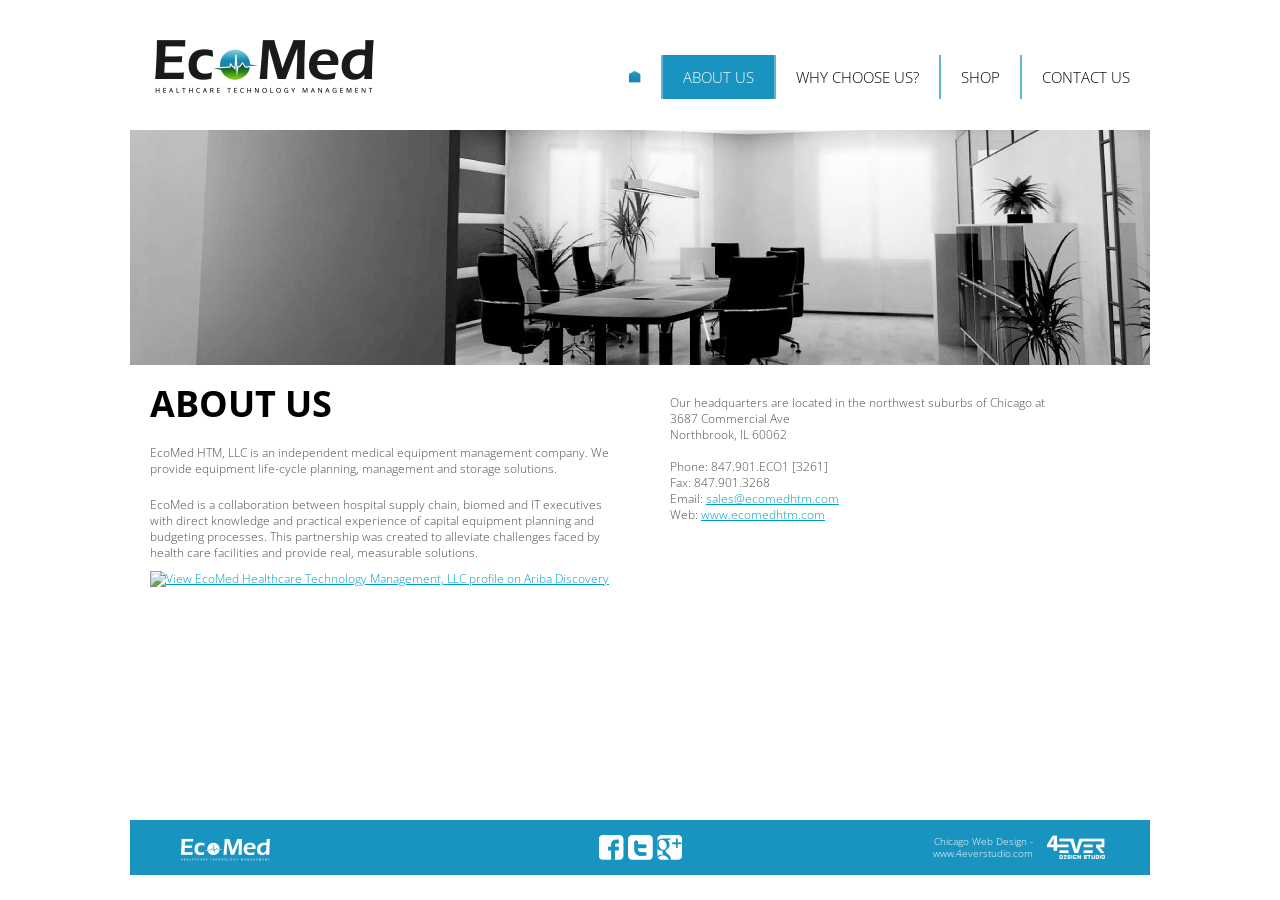
==== about_us.html @ 6e1650cf "Initial commit - EcoMed HTM website" ====
<!DOCTYPE html>
<html>
<head>
	<meta http-equiv="Content-Type" content="text/html; charset=utf-8">
	<title></title>
	<meta name="description" content="">
	<meta name="keywords" content="">
	<link href="css/reset.css" rel="stylesheet" type="text/css">
    <link href='http://fonts.googleapis.com/css?family=Open+Sans:400,300,300italic,700,700italic,400italic' rel='stylesheet' type='text/css'>
	<link href="css/main.css" rel="stylesheet" type="text/css">
<!--[if IE 7]>
	<link href="css/ie7.css" rel="stylesheet" type="text/css" >
<![endif]-->
    <script type="text/javascript" src="js/jquery-1.9.1.min.js"></script>
    <script type="text/javascript" src="js/general.js"></script>
</head>
<body>
	<div class="main">
        <div class="header">
            <div class="logo">
                <a href="/"><img src="/images/logo.png" alt=""></a>
            </div>
            <div class="top_menu">
                <a href="/"><i class="icon-home"></i></a>
                <a href="about_us.html" class="act">about US</a>
                <a href="why_choose_us.html">why choose us?</a>
                <a href="shop.html">SHOP</a>
                <a href="contact_us.html">CONTACT US</a>
            </div>
        </div>
        <div class="header_pic">
            <img src="images/pix-header_about.jpg" alt="">
        </div>
        <div class="content">
            <div class="columns">
                <div class="column">
                    <h1>About Us</h1>

                    <p>EcoMed HTM, LLC is an independent medical equipment management company.  We provide equipment life-cycle planning, management and storage solutions. </p>

                    <p>EcoMed is a collaboration between hospital supply chain, biomed and IT executives with direct knowledge and practical experience of capital equipment planning and budgeting processes.  This partnership was created to alleviate challenges faced by health care facilities and provide real, measurable solutions.  </p>
                    <a href="http://discovery.ariba.com/profile/AN01014135612">
<img alt="View EcoMed Healthcare Technology Management, LLC profile on Ariba Discovery" border=0 src="https://service.ariba.com/an/p/Ariba/badge_180x55.jpg">
</a>
                </div>
                <div class="column">
					<p>Our headquarters are located in the northwest suburbs of Chicago at<br>
					3687 Commercial Ave<br>
					Northbrook, IL 60062<br><br>
					Phone: 847.901.ECO1 [3261]<br>
					Fax: 847.901.3268<br>
					Email: <a href="mailto:sales@ecomedhtm.com">sales@ecomedhtm.com</a><br>
					Web: <a href="http://www.ecomedhtm.com">www.ecomedhtm.com</a></p>
                </div>
                <div class="clear"></div>
            </div>
            <div class="subContent font_16">
                <p></p>
            </div>
        </div>
		<div class="main-rez"></div>
	</div>
	<div class="footer">
        <div class="logo_footer">
            <a href="/"><img src="images/logo_footer.png" alt=""></a>
        </div>
        <div class="socials">
            <a href="http://facebook.com/ecomedhtm"><img src="images/icon-fb.png" alt=""></a>
            <a href="http://twitter.com/ecomedhtm"><img src="images/icon-tw.png" alt=""></a>
            <a href="#"><img src="images/icon-gp.png" alt=""></a>
        </div>
        <div class="everStudio">
            <table><tr>
                <td>
                    <a href="http://www.4everstudio.com" target="_blank" title="Chicago Web Design">Chicago Web Design</a> -
                    <a href="http://www.4everstudio.com" target="_blank" title="Chicago Web Design">www.4everstudio.com</a>
                </td>
                <th>
                    <a href="http://www.4everstudio.com" target="_blank" title="Chicago Web Design"><img src="images/everlogo.png" alt="Chicago Web Design" /></a>
                </th>
            </tr></table>
        </div>
	</div>
</body>
</html>
---- css/main.css ----
* { padding: 0; margin: 0; font-family: 'Open Sans', sans-serif;}
html, body { font-size: 12px; line-height: 16px; background: #fff; height: 100%; text-align:center;font-weight: 300;color: #4d4d4d;}
div	{ border: solid 0 #000; }
img { border: 0; }
h1{font-size: 36px;line-height: 38px;font-weight: 700;color: #000;padding: 0 0 12px;text-transform: uppercase}
h2{font-size: 30px;font-weight: 300;color: #00a0c6;line-height: 32px;padding: 0 0 12px}
h3{font-size: 22px;line-height: 26px;color: #666;padding: 0 0 12px;font-weight: 400}
h4{color:#00a0c6;font-size: 16px;font-weight: 300; line-height: 22px;padding: 0 0 12px}
h4 b{font-weight: 700}
p{padding: 10px 0}
a{color: #00a0c6;text-decoration: underline}
.main { min-height: 100%; width:1020px;margin:0 auto;position: relative;z-index: 1}
.main-rez{height: 95px; clear:both}
.footer {color: #fff;height: 55px;width:1020px;margin:-80px auto 0;background: #1994c1;position: relative;z-index: 5}
.main,.footer{text-align:left}
.carousel{height: 235px;overflow: hidden;position: relative;clear: right;width: 1020px;}
.carousel_wrap{position: relative;width: 1020px;float: right;overflow: hidden;}
.carousel_list{width: 1020px;position: relative;z-index: 1;font-size: 0;line-height: 1;white-space: nowrap;height: 235px;}
.carousel_list li{list-style: none;margin: 0;padding: 0;font-size: 0;line-height: 0;display: inline-block;position: relative;height: 235px;width: 1020px;}
.carousel_img{position: absolute;left: 0;top: 0}
.carousel_textNode{position: absolute;right: 0;top: 0;bottom: 0;height: 235px;line-height: 235px;padding: 0 20px;background: #a29873;width: 250px;}
.carousel_text{display: inline-block;vertical-align: middle;line-height: 28px;font-size: 20px;color: #fff;font-weight: 400}
.carousel_dots{position: absolute;left: 25%;width:50%;bottom: 8px;font-size: 0;line-height: 0;z-index: 5;text-align: center}
.carousel_dots a{display: inline-block;overflow: hidden;height: 11px;width: 11px;background: url("../images/icon-dots.png") no-repeat 0 -11px;content: '';text-decoration: none;margin: 0 5px}
.carousel_dots a.active{background-position: 0 0}
.header{position: relative;height: 130px;}
.logo{position: absolute;left: 25px;top: 40px;}
.top_menu{position: absolute;right: 0;top: 55px;font-size: 0;line-height: 1px;text-align: right}
.icon-home{display: inline-block;width:13px;height: 14px;background: url("../images/icon-home_b.png") no-repeat left center }
.top_menu a{display: inline-block;font-size: 15px;line-height: 20px;color: #000;text-decoration: none;padding: 12px 20px;border-left: solid 2px #61b6d4;text-transform: uppercase}
.top_menu a:first-child{border-width: 0}
.top_menu a:hover,.top_menu a.act{color: #fff;background: #1994c1;}
.top_menu a:hover .icon-home,.top_menu a.act .icon-home{background-image: url("../images/icon-home_w.png")}
.clear{clear: both}
.content{width: 980px;margin: 0 auto;padding: 20px 0;}
.columns{position: relative;overflow: hidden}
.column{float: left;width: 460px;margin: 0 0 0 60px;}
.column:first-child{margin: 0}
.specials{position: relative;overflow: hidden}
.specialItem{position: relative;overflow: hidden;border-top: solid 2px #d9d9d9;padding: 10px 0 15px;}
.specialItem:first-child{border-width: 0;padding-top: 0}
.specialItem_pix{float: left;width:160px;overflow: hidden }
.specialItem_desc{margin: 0 0 0 180px;}
.specialItem_desc p {padding: 3px 0 6px;color: #000}
.everStudio{position:absolute; right:45px; top:15px;font-size: 10px;width: 180px;}
.everStudio table{color:#fff}
.everStudio th{text-align:right;vertical-align:middle;padding:0;width: 62px;font-size: 0;line-height: 0}
.everStudio td{vertical-align:middle;text-align:right;padding:0 10px 0 0;line-height: 12px;}
.everStudio a{text-decoration:none;white-space:nowrap; color:#fff}
.everStudio a:hover{text-decoration:underline}
.logo_footer{position: absolute;left: 50px;top: 18px}
/*Form*/
.form1{;margin:10px 0 0}
.form1 td{padding:2px 0 0;vertical-align:top}
.form1,.form1 strong{font-weight:300;}
.form1 strong{padding:8px 0 0 5px;display: block;}
.form1 textarea,.form1 input{width:415px;margin:0 0 4px;font-size:15px;padding:4px 12px;border:solid 1px #bfbfbf;background:#fff}
.form1 textarea{margin-bottom:8px;resize: none}
.form1 .clear-form{width:83px;height:25px;margin-right:10px;cursor:pointer;vertical-align:top}
.form1 input.send-form{width:77px;height:33px;border:solid 0 #fff;cursor:pointer;padding:0;margin:0;background:url("../images/btn-send.png");float: right}
.form1 .control-form{text-align:right}
.form-message{font-size:18px;line-height:18px;padding:8px 0}
.socials{position: absolute;top: 15px;text-align: center;font-size: 0;line-height: 0;left: 350px;right: 350px;}
.socials a{margin: 0 2px}
.header_pic{overflow: hidden;text-align: center;font-size: 0;line-height: 0}
.subContent{padding: 20px 0 0}
.font_14{font-size: 14px;line-height: 18px}
.font_16{font-size: 16px;line-height: 22px}
---- css/ie7.css ----
.carousel_list li,
.carousel_text,
.carousel_dots a,
.icon-home,
.top_menu a{
    display: inline;
    zoom:1;
}
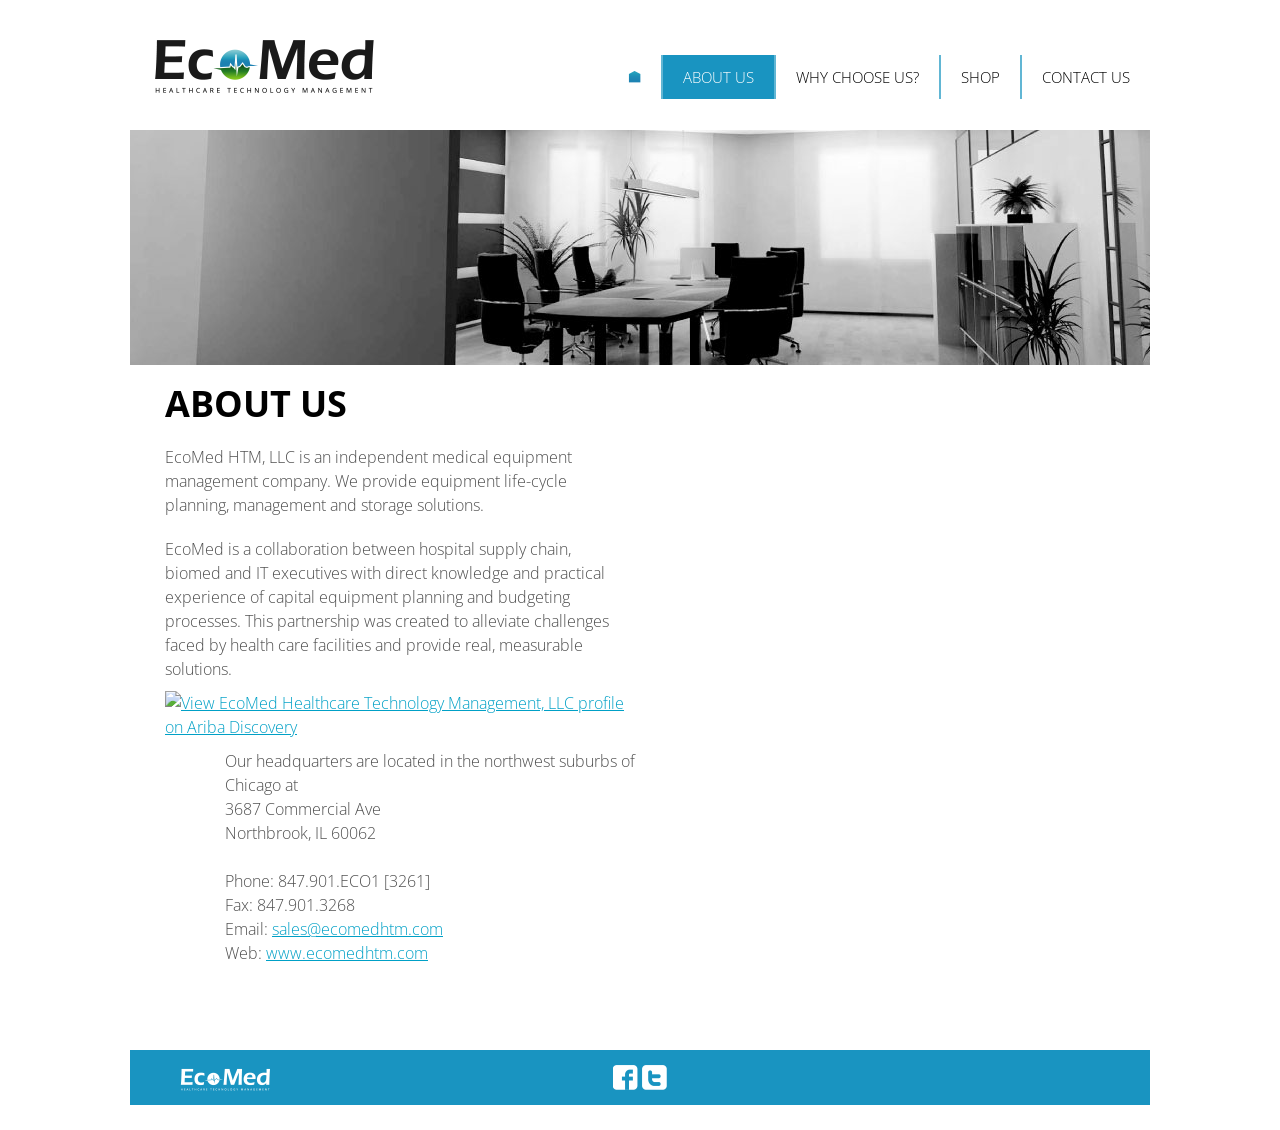
==== commit d9c74f8a: "Responsive layout overhaul, base typography refresh, remove dead footer credit/social link" ====
--- a/about_us.html
+++ b/about_us.html
@@ -1,12 +1,18 @@
 <!DOCTYPE html>
-<html>
+<html lang="en">
 <head>
 	<meta http-equiv="Content-Type" content="text/html; charset=utf-8">
-	<title></title>
-	<meta name="description" content="">
+	<meta name="viewport" content="width=device-width, initial-scale=1">
+	<title>About Us | EcoMed HTM</title>
+	<meta name="description" content="EcoMed HTM, LLC is an independent medical equipment management company founded by hospital supply chain, biomed and IT executives, offering life-cycle planning, management and storage solutions.">
 	<meta name="keywords" content="">
+	<meta property="og:title" content="About Us | EcoMed HTM">
+	<meta property="og:description" content="EcoMed HTM, LLC is an independent medical equipment management company offering life-cycle planning, management and storage solutions.">
+	<meta property="og:type" content="website">
+	<meta property="og:url" content="https://www.ecomedhtm.com/about_us.html">
+	<meta property="og:image" content="https://www.ecomedhtm.com/images/logo.png">
 	<link href="css/reset.css" rel="stylesheet" type="text/css">
-    <link href='http://fonts.googleapis.com/css?family=Open+Sans:400,300,300italic,700,700italic,400italic' rel='stylesheet' type='text/css'>
+    <link href='https://fonts.googleapis.com/css?family=Open+Sans:400,300,300italic,700,700italic,400italic' rel='stylesheet' type='text/css'>
 	<link href="css/main.css" rel="stylesheet" type="text/css">
 <!--[if IE 7]>
 	<link href="css/ie7.css" rel="stylesheet" type="text/css" >
@@ -39,7 +45,7 @@
                     <p>EcoMed HTM, LLC is an independent medical equipment management company.  We provide equipment life-cycle planning, management and storage solutions. </p>
 
                     <p>EcoMed is a collaboration between hospital supply chain, biomed and IT executives with direct knowledge and practical experience of capital equipment planning and budgeting processes.  This partnership was created to alleviate challenges faced by health care facilities and provide real, measurable solutions.  </p>
-                    <a href="http://discovery.ariba.com/profile/AN01014135612">
+                    <a href="https://discovery.ariba.com/profile/AN01014135612">
 <img alt="View EcoMed Healthcare Technology Management, LLC profile on Ariba Discovery" border=0 src="https://service.ariba.com/an/p/Ariba/badge_180x55.jpg">
 </a>
                 </div>
@@ -50,7 +56,7 @@
 					Phone: 847.901.ECO1 [3261]<br>
 					Fax: 847.901.3268<br>
 					Email: <a href="mailto:sales@ecomedhtm.com">sales@ecomedhtm.com</a><br>
-					Web: <a href="http://www.ecomedhtm.com">www.ecomedhtm.com</a></p>
+					Web: <a href="https://www.ecomedhtm.com">www.ecomedhtm.com</a></p>
                 </div>
                 <div class="clear"></div>
             </div>
@@ -65,20 +71,8 @@
             <a href="/"><img src="images/logo_footer.png" alt=""></a>
         </div>
         <div class="socials">
-            <a href="http://facebook.com/ecomedhtm"><img src="images/icon-fb.png" alt=""></a>
-            <a href="http://twitter.com/ecomedhtm"><img src="images/icon-tw.png" alt=""></a>
-            <a href="#"><img src="images/icon-gp.png" alt=""></a>
-        </div>
-        <div class="everStudio">
-            <table><tr>
-                <td>
-                    <a href="http://www.4everstudio.com" target="_blank" title="Chicago Web Design">Chicago Web Design</a> -
-                    <a href="http://www.4everstudio.com" target="_blank" title="Chicago Web Design">www.4everstudio.com</a>
-                </td>
-                <th>
-                    <a href="http://www.4everstudio.com" target="_blank" title="Chicago Web Design"><img src="images/everlogo.png" alt="Chicago Web Design" /></a>
-                </th>
-            </tr></table>
+            <a href="https://facebook.com/ecomedhtm"><img src="images/icon-fb.png" alt=""></a>
+            <a href="https://twitter.com/ecomedhtm"><img src="images/icon-tw.png" alt=""></a>
         </div>
 	</div>
 </body>
--- a/css/main.css
+++ b/css/main.css
@@ -1,7 +1,8 @@
-* { padding: 0; margin: 0; font-family: 'Open Sans', sans-serif;}
-html, body { font-size: 12px; line-height: 16px; background: #fff; height: 100%; text-align:center;font-weight: 300;color: #4d4d4d;}
+* { padding: 0; margin: 0; font-family: 'Open Sans', sans-serif; box-sizing: border-box; }
+.sr-only { position: absolute; width: 1px; height: 1px; padding: 0; margin: -1px; overflow: hidden; clip: rect(0,0,0,0); border: 0; }
+html, body { font-size: 16px; line-height: 24px; background: #fff; height: 100%; text-align:center;font-weight: 300;color: #4d4d4d;}
 div	{ border: solid 0 #000; }
-img { border: 0; }
+img { border: 0; max-width: 100%; height: auto; }
 h1{font-size: 36px;line-height: 38px;font-weight: 700;color: #000;padding: 0 0 12px;text-transform: uppercase}
 h2{font-size: 30px;font-weight: 300;color: #00a0c6;line-height: 32px;padding: 0 0 12px}
 h3{font-size: 22px;line-height: 26px;color: #666;padding: 0 0 12px;font-weight: 400}
@@ -9,15 +10,15 @@
 h4 b{font-weight: 700}
 p{padding: 10px 0}
 a{color: #00a0c6;text-decoration: underline}
-.main { min-height: 100%; width:1020px;margin:0 auto;position: relative;z-index: 1}
+.main { min-height: 100%; max-width:1020px; width:100%; margin:0 auto;position: relative;z-index: 1}
 .main-rez{height: 95px; clear:both}
-.footer {color: #fff;height: 55px;width:1020px;margin:-80px auto 0;background: #1994c1;position: relative;z-index: 5}
+.footer {color: #fff;height: 55px;max-width:1020px; width:100%; margin:-80px auto 0;background: #1994c1;position: relative;z-index: 5}
 .main,.footer{text-align:left}
-.carousel{height: 235px;overflow: hidden;position: relative;clear: right;width: 1020px;}
-.carousel_wrap{position: relative;width: 1020px;float: right;overflow: hidden;}
-.carousel_list{width: 1020px;position: relative;z-index: 1;font-size: 0;line-height: 1;white-space: nowrap;height: 235px;}
-.carousel_list li{list-style: none;margin: 0;padding: 0;font-size: 0;line-height: 0;display: inline-block;position: relative;height: 235px;width: 1020px;}
-.carousel_img{position: absolute;left: 0;top: 0}
+.carousel{height: 235px;overflow: hidden;position: relative;clear: right;width: 100%;}
+.carousel_wrap{position: relative;width: 100%;float: right;overflow: hidden;}
+.carousel_list{width: 100%;position: relative;z-index: 1;font-size: 0;line-height: 1;white-space: nowrap;height: 235px;}
+.carousel_list li{list-style: none;margin: 0;padding: 0;font-size: 0;line-height: 0;display: inline-block;position: relative;height: 235px;width: 100%;}
+.carousel_img{position: absolute;left: 0;top: 0; width: 100%; height: 100%; object-fit: cover;}
 .carousel_textNode{position: absolute;right: 0;top: 0;bottom: 0;height: 235px;line-height: 235px;padding: 0 20px;background: #a29873;width: 250px;}
 .carousel_text{display: inline-block;vertical-align: middle;line-height: 28px;font-size: 20px;color: #fff;font-weight: 400}
 .carousel_dots{position: absolute;left: 25%;width:50%;bottom: 8px;font-size: 0;line-height: 0;z-index: 5;text-align: center}
@@ -32,7 +33,7 @@
 .top_menu a:hover,.top_menu a.act{color: #fff;background: #1994c1;}
 .top_menu a:hover .icon-home,.top_menu a.act .icon-home{background-image: url("../images/icon-home_w.png")}
 .clear{clear: both}
-.content{width: 980px;margin: 0 auto;padding: 20px 0;}
+.content{max-width: 980px; width:100%; margin: 0 auto;padding: 20px 15px;}
 .columns{position: relative;overflow: hidden}
 .column{float: left;width: 460px;margin: 0 0 0 60px;}
 .column:first-child{margin: 0}
@@ -42,23 +43,20 @@
 .specialItem_pix{float: left;width:160px;overflow: hidden }
 .specialItem_desc{margin: 0 0 0 180px;}
 .specialItem_desc p {padding: 3px 0 6px;color: #000}
-.everStudio{position:absolute; right:45px; top:15px;font-size: 10px;width: 180px;}
-.everStudio table{color:#fff}
-.everStudio th{text-align:right;vertical-align:middle;padding:0;width: 62px;font-size: 0;line-height: 0}
-.everStudio td{vertical-align:middle;text-align:right;padding:0 10px 0 0;line-height: 12px;}
-.everStudio a{text-decoration:none;white-space:nowrap; color:#fff}
-.everStudio a:hover{text-decoration:underline}
 .logo_footer{position: absolute;left: 50px;top: 18px}
 /*Form*/
 .form1{;margin:10px 0 0}
 .form1 td{padding:2px 0 0;vertical-align:top}
 .form1,.form1 strong{font-weight:300;}
 .form1 strong{padding:8px 0 0 5px;display: block;}
-.form1 textarea,.form1 input{width:415px;margin:0 0 4px;font-size:15px;padding:4px 12px;border:solid 1px #bfbfbf;background:#fff}
+.form1 textarea,.form1 input{width:100%;max-width:415px;margin:0 0 4px;font-size:15px;padding:4px 12px;border:solid 1px #bfbfbf;background:#fff}
 .form1 textarea{margin-bottom:8px;resize: none}
 .form1 .clear-form{width:83px;height:25px;margin-right:10px;cursor:pointer;vertical-align:top}
 .form1 input.send-form{width:77px;height:33px;border:solid 0 #fff;cursor:pointer;padding:0;margin:0;background:url("../images/btn-send.png");float: right}
 .form1 .control-form{text-align:right}
+.form-status{font-size:14px;margin-top:8px;min-height:18px;line-height:1.5}
+.form-status--ok{color:#3a8a3a}
+.form-status--err{color:#c0392b}
 .form-message{font-size:18px;line-height:18px;padding:8px 0}
 .socials{position: absolute;top: 15px;text-align: center;font-size: 0;line-height: 0;left: 350px;right: 350px;}
 .socials a{margin: 0 2px}
@@ -66,3 +64,29 @@
 .subContent{padding: 20px 0 0}
 .font_14{font-size: 14px;line-height: 18px}
 .font_16{font-size: 16px;line-height: 22px}
+
+/* ---- Responsive ---- */
+@media (max-width: 1040px) {
+    .main, .footer, .content { padding-left: 15px; padding-right: 15px; }
+    .content { padding-top: 20px; padding-bottom: 20px; }
+}
+
+@media (max-width: 768px) {
+    h1{font-size: 28px;line-height: 32px}
+    h2{font-size: 22px;line-height: 26px}
+    .header{height: auto;padding: 15px 0 70px;}
+    .logo{position: static;text-align:center;padding: 0 0 10px;}
+    .logo img{max-width: 160px;}
+    .top_menu{position: static;text-align:center;line-height: normal;padding: 0 0 10px;}
+    .top_menu a{padding: 8px 10px;font-size: 13px;}
+    .carousel,.carousel_wrap,.carousel_list,.carousel_list li{height: 180px;}
+    .carousel_textNode{display:none;}
+    .column{float:none;width:100%;margin: 0 0 30px;}
+    .specialItem_pix{float:none;width:100%;margin: 0 0 10px;}
+    .specialItem_desc{margin:0;}
+    .footer{height:auto;margin-top:20px;padding: 15px 0;}
+    .logo_footer{position: static;text-align:center;margin: 0 0 10px;}
+    .logo_footer img{max-width: 120px;}
+    .socials{position: static;left:auto;right:auto;text-align:center;padding-bottom: 10px;}
+    .main-rez{height: 20px;}
+}
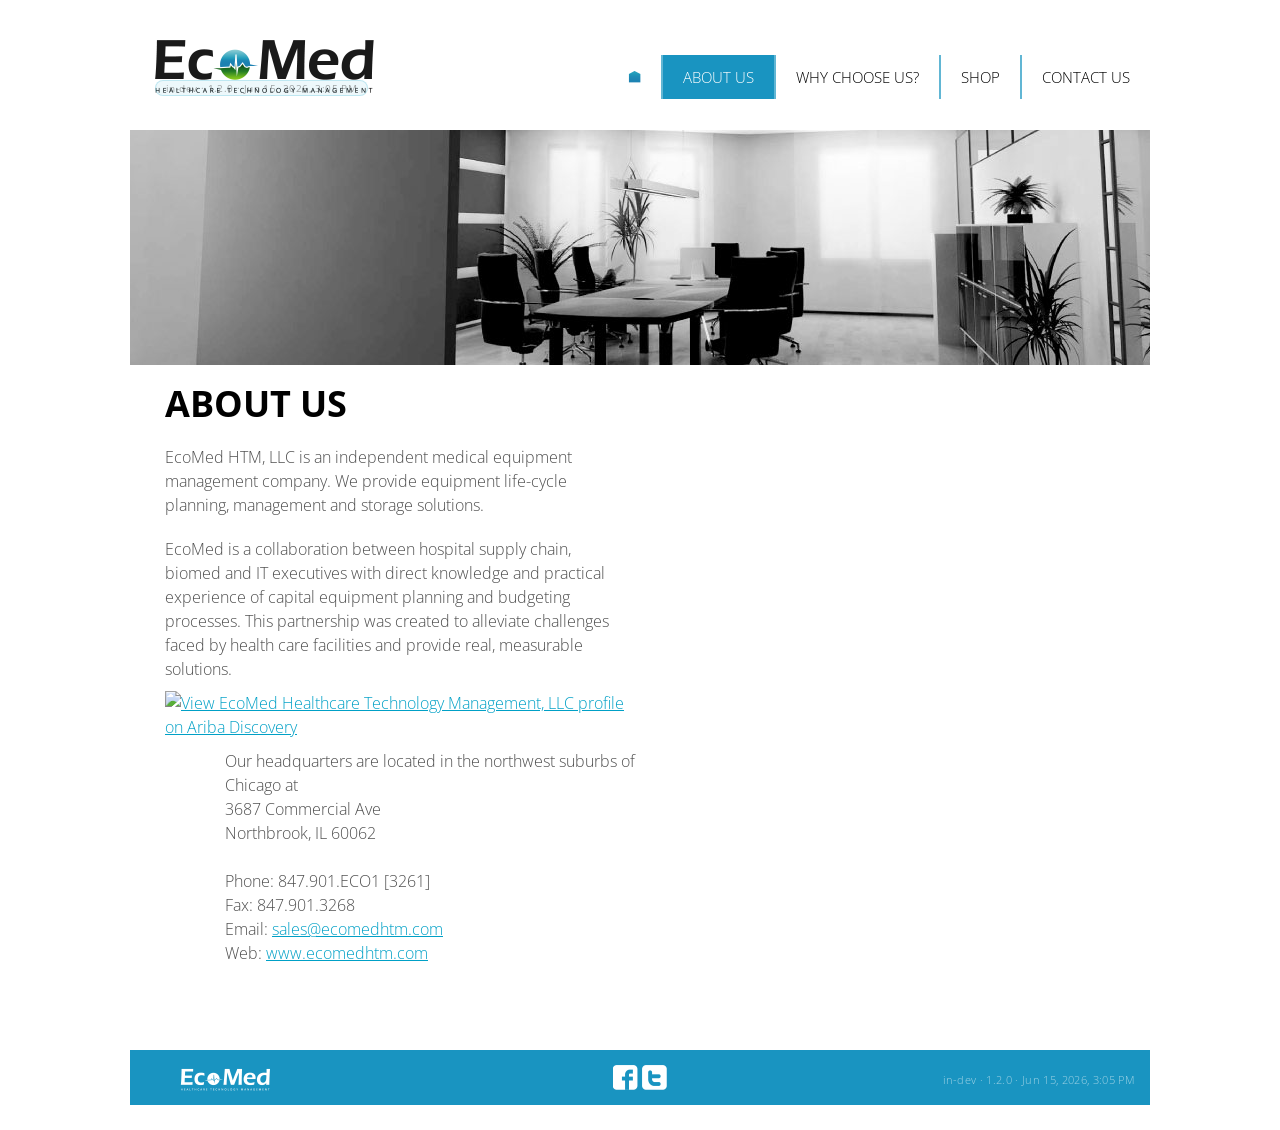
==== commit fdbb32a7: "Add build/version badge in header and footer (matches BioVella pattern)" ====
--- a/about_us.html
+++ b/about_us.html
@@ -18,6 +18,7 @@
 	<link href="css/ie7.css" rel="stylesheet" type="text/css" >
 <![endif]-->
     <script type="text/javascript" src="js/jquery-1.9.1.min.js"></script>
+    <script src="build-info.js"></script>
     <script type="text/javascript" src="js/general.js"></script>
 </head>
 <body>
@@ -26,6 +27,7 @@
             <div class="logo">
                 <a href="/"><img src="/images/logo.png" alt=""></a>
             </div>
+            <span id="build-badge-nav"></span>
             <div class="top_menu">
                 <a href="/"><i class="icon-home"></i></a>
                 <a href="about_us.html" class="act">about US</a>
@@ -74,6 +76,7 @@
             <a href="https://facebook.com/ecomedhtm"><img src="images/icon-fb.png" alt=""></a>
             <a href="https://twitter.com/ecomedhtm"><img src="images/icon-tw.png" alt=""></a>
         </div>
+            <div class="footer-meta"><div id="build-badge-footer"></div></div>
 	</div>
 </body>
 </html>
--- a/css/main.css
+++ b/css/main.css
@@ -44,6 +44,9 @@
 .specialItem_desc{margin: 0 0 0 180px;}
 .specialItem_desc p {padding: 3px 0 6px;color: #000}
 .logo_footer{position: absolute;left: 50px;top: 18px}
+.build-pill{font-size:10px;font-weight:400;color:rgba(77,77,77,0.5);background:rgba(0,160,198,0.07);border:1px solid rgba(0,160,198,0.2);border-radius:100px;padding:2px 10px;letter-spacing:.04em;white-space:nowrap;display:inline-block;text-decoration:none;text-transform:none}
+#build-badge-nav{position:absolute;left:25px;top:78px;line-height:1}
+.footer-meta{position:absolute;right:15px;top:18px;font-size:11px;font-weight:300;color:rgba(255,255,255,0.6);letter-spacing:.03em}
 /*Form*/
 .form1{;margin:10px 0 0}
 .form1 td{padding:2px 0 0;vertical-align:top}
@@ -81,7 +84,9 @@
     .top_menu a{padding: 8px 10px;font-size: 13px;}
     .carousel,.carousel_wrap,.carousel_list,.carousel_list li{height: 180px;}
     .carousel_textNode{display:none;}
+    .columns{display:flex;flex-direction:column;}
     .column{float:none;width:100%;margin: 0 0 30px;}
+    .specials-col{order:-1;}
     .specialItem_pix{float:none;width:100%;margin: 0 0 10px;}
     .specialItem_desc{margin:0;}
     .footer{height:auto;margin-top:20px;padding: 15px 0;}
@@ -89,4 +94,6 @@
     .logo_footer img{max-width: 120px;}
     .socials{position: static;left:auto;right:auto;text-align:center;padding-bottom: 10px;}
     .main-rez{height: 20px;}
+    #build-badge-nav{position:static;display:block;text-align:center;margin: 0 0 10px;}
+    .footer-meta{position:static;text-align:center;margin: 0 0 10px;}
 }
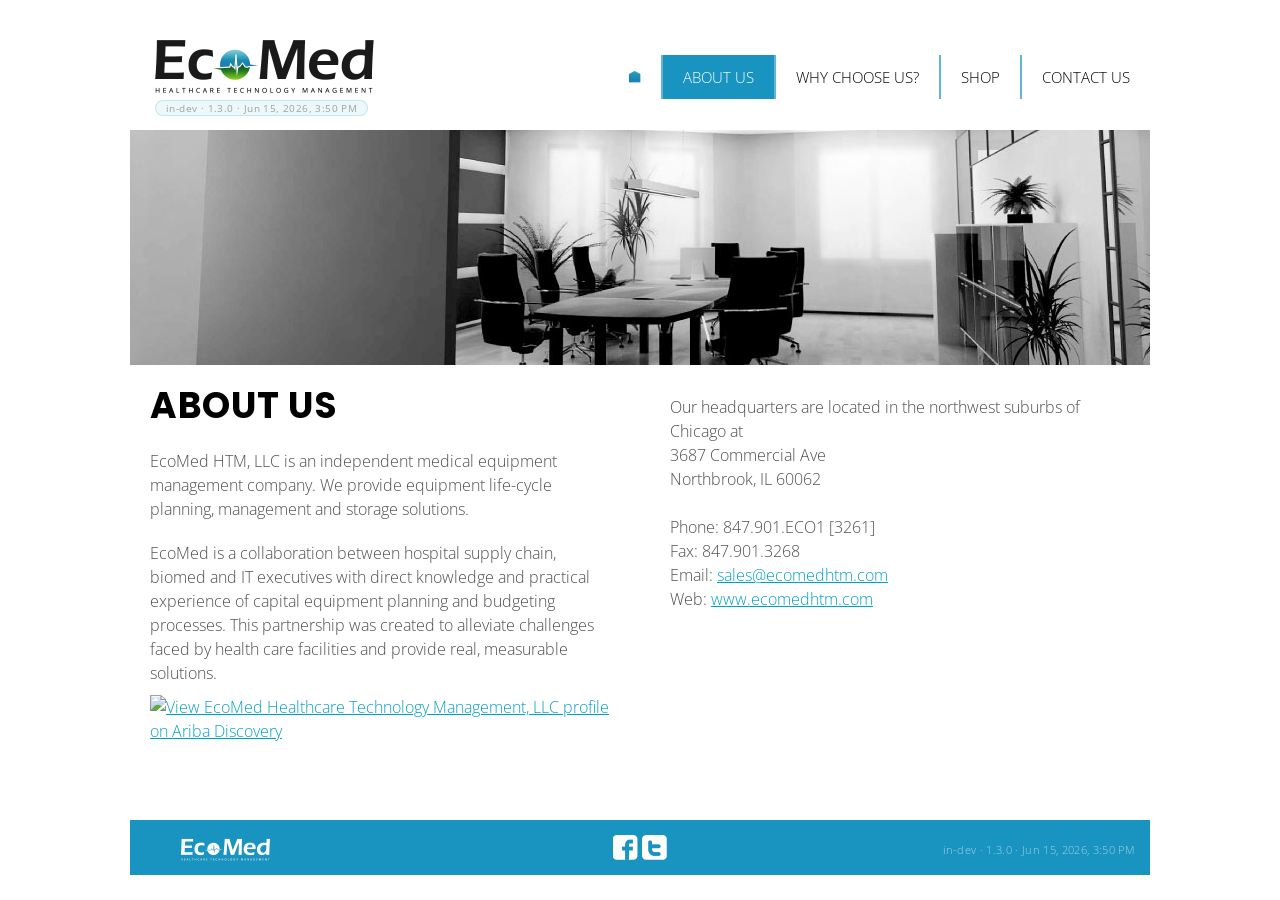
==== commit b56094b7: "Phase 2.5: add Poppins heading font paired with Open Sans body text" ====
--- a/about_us.html
+++ b/about_us.html
@@ -12,7 +12,7 @@
 	<meta property="og:url" content="https://www.ecomedhtm.com/about_us.html">
 	<meta property="og:image" content="https://www.ecomedhtm.com/images/logo.png">
 	<link href="css/reset.css" rel="stylesheet" type="text/css">
-    <link href='https://fonts.googleapis.com/css?family=Open+Sans:400,300,300italic,700,700italic,400italic' rel='stylesheet' type='text/css'>
+    <link href='https://fonts.googleapis.com/css2?family=Open+Sans:ital,wght@0,300;0,400;0,700;1,300;1,400;1,700&family=Poppins:wght@600;700&display=swap' rel='stylesheet' type='text/css'>
 	<link href="css/main.css" rel="stylesheet" type="text/css">
 <!--[if IE 7]>
 	<link href="css/ie7.css" rel="stylesheet" type="text/css" >
--- a/css/main.css
+++ b/css/main.css
@@ -3,9 +3,10 @@
 html, body { font-size: 16px; line-height: 24px; background: #fff; height: 100%; text-align:center;font-weight: 300;color: #4d4d4d;}
 div	{ border: solid 0 #000; }
 img { border: 0; max-width: 100%; height: auto; }
-h1{font-size: 36px;line-height: 38px;font-weight: 700;color: #000;padding: 0 0 12px;text-transform: uppercase}
-h2{font-size: 30px;font-weight: 300;color: #00a0c6;line-height: 32px;padding: 0 0 12px}
-h3{font-size: 22px;line-height: 26px;color: #666;padding: 0 0 12px;font-weight: 400}
+h1,h2,h3{font-family: 'Poppins', sans-serif;}
+h1{font-size: 36px;line-height: 42px;font-weight: 700;color: #000;padding: 0 0 12px;text-transform: uppercase;letter-spacing: .02em}
+h2{font-size: 30px;font-weight: 600;color: #00a0c6;line-height: 38px;padding: 0 0 12px}
+h3{font-size: 22px;line-height: 30px;color: #666;padding: 0 0 12px;font-weight: 600}
 h4{color:#00a0c6;font-size: 16px;font-weight: 300; line-height: 22px;padding: 0 0 12px}
 h4 b{font-weight: 700}
 p{padding: 10px 0}
@@ -33,9 +34,9 @@
 .top_menu a:hover,.top_menu a.act{color: #fff;background: #1994c1;}
 .top_menu a:hover .icon-home,.top_menu a.act .icon-home{background-image: url("../images/icon-home_w.png")}
 .clear{clear: both}
-.content{max-width: 980px; width:100%; margin: 0 auto;padding: 20px 15px;}
+.content{max-width: 980px; width:100%; margin: 0 auto;padding: 20px 0;}
 .columns{position: relative;overflow: hidden}
-.column{float: left;width: 460px;margin: 0 0 0 60px;}
+.column{float: left;width: calc(50% - 30px);margin: 0 0 0 60px;}
 .column:first-child{margin: 0}
 .specials{position: relative;overflow: hidden}
 .specialItem{position: relative;overflow: hidden;border-top: solid 2px #d9d9d9;padding: 10px 0 15px;}
@@ -45,7 +46,7 @@
 .specialItem_desc p {padding: 3px 0 6px;color: #000}
 .logo_footer{position: absolute;left: 50px;top: 18px}
 .build-pill{font-size:10px;font-weight:400;color:rgba(77,77,77,0.5);background:rgba(0,160,198,0.07);border:1px solid rgba(0,160,198,0.2);border-radius:100px;padding:2px 10px;letter-spacing:.04em;white-space:nowrap;display:inline-block;text-decoration:none;text-transform:none}
-#build-badge-nav{position:absolute;left:25px;top:78px;line-height:1}
+#build-badge-nav{position:absolute;left:25px;top:98px;line-height:1}
 .footer-meta{position:absolute;right:15px;top:18px;font-size:11px;font-weight:300;color:rgba(255,255,255,0.6);letter-spacing:.03em}
 /*Form*/
 .form1{;margin:10px 0 0}
